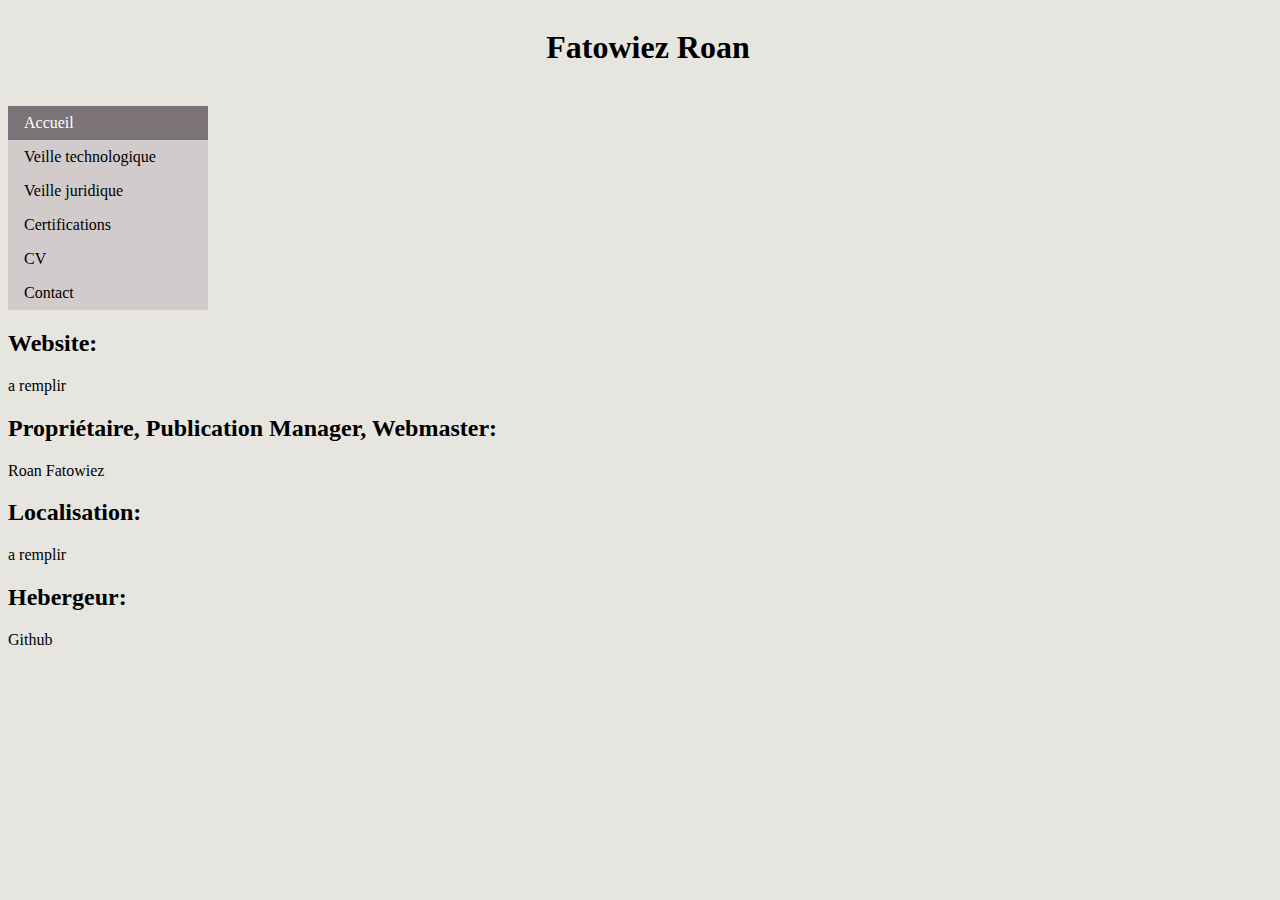
==== mentions_legales.html @ f7fbf0f7 "initial upload" ====
<!DOCTYPE html>
<html lang="en">
<head>
    <meta charset="UTF-8">
    <meta http-equiv="X-UA-Compatible" content="IE=edge">
    <meta name="viewport" content="width=device-width, initial-scale=1.0">
    <link href="style.css" rel="stylesheet">
    <title>Portfolio</title>
</head>
<body>

<div class="header">
    <h1>Fatowiez Roan</h1>
</div>
<br>

<div class="menu-gauche">
    <ul>
        <li><a class="active" href="index.html" class="a">Accueil</a></li>
        <li><a href="veille_techno.html" class="a">Veille technologique</a></li>
        <li><a href="veille_juri.html" class="a">Veille juridique</a></li>
        <li><a href="certifcations.html" class="a">Certifications</a></li>
        <li><a href="cv.html" class="a">CV</a></li>
        <li><a href="contact.html" class="a">Contact</a></li>
    </ul>
</div>
<div class="contenu">
    <h2>Website: </h2> a remplir <br>
                <h2>Propriétaire, Publication Manager, Webmaster: </h2> Roan Fatowiez <br>
                <h2>Localisation: </h2> a remplir <br>
                <h2>Hebergeur: </h2> Github <br>
            </h4>
</div>

</body>
</html>
---- style.css ----
/* Definition des variables CSS*/
:root{
    --color: #000;
    --ul-background-color: #D2CBCB;
    --ul-accueil: #7b7377;
    --ul-hoover: #F9E7E7;
    --ul-font-hoover: black;
    --back-color: #ffffff;
    --home-hoover: white;
    --background: #E7E5DF;
}

/* Création du corps du site web pour écran de PC */
body /* Paramètres du body */
{
    width :100% ;
    background-color: var(--background);
    overflow-x: hidden;
}

#global /* Identifiant global */
{
    width :80% ;
    margin :auto ;
    padding :25px ;
}

.header /* Paramètres du Header */
{
    width :100% ;
    display: flex;
    justify-content: center;
    align-items: center;
}

.menu-gauche /* Découpage du body à gauche */
{
    width :20% ;
    float :left ;
}

.contenu /* Paramètrage du contenu principal */
{
    width :60% ;
    float :left ;
}

.sidebar-droite /* Découpage du body à droite */
{
    width :20% ;
    float :left ;
}

.footer /* Paramètres du Footer */
{
    width :100%;
    bottom: 0;
    position: absolute;
    display: flex;
    justify-content: center;
    align-items: center;
    margin-bottom: 10px;
}

.a {
    /* Pour que le lien ne soit plus surligné */
    text-decoration: none;
    color: var(--neon1);
}

/* Stylisation du menu */
ul { 
    list-style-type: none;
    margin: 0;
    padding: 0;
    width: 200px;
    background-color: var(--ul-background-color);
}
  
li a {
    display: block;
    color: var(--color);
    padding: 8px 16px;
    text-decoration: none;
}
  
li a.active {
    background-color: var(--ul-accueil);
    color: var(--home-hoover);
}
  
li a:hover:not(.active) {
    background-color: var(--ul-hoover);
    color: var(--ul-font-hoover);
}

/* Responsive tablettes */
@media(min-width: 768px) and (max-width: 1388px)
{
#global
{
    width :100% ;
    padding :0px ;
}

.menu-gauche
{
    width :100% ;           
}

.contenu
{
    width :80% ;
}
}

/* Responsive mobile */
@media(max-width: 767px)
{ 
#global
{
    width :100% ;
    padding :0px ;
}

.menu-gauche
{
    width :100% ;
}

.contenu
{
    width :100% ;
}

.sidebar-droite
{
    width :100% ;
}
}

.center {
    position: relative;
    padding: 50px 50px;
    background: #fff;
    border-radius: 10px;
  }
  .center h1 {
    font-size: 2em;
    border-left: 5px solid dodgerblue;
    padding: 10px;
    color: #000;
    letter-spacing: 5px;
    margin-bottom: 60px;
    font-weight: bold;
    padding-left: 10px;
  }
  .center .inputbox {
    position: relative;
    width: 300px;
    height: 50px;
    margin-bottom: 50px;
  }
  .center .inputbox input {
    position: absolute;
    top: 0;
    left: 0;
    width: 100%;
    border: 2px solid #000;
    outline: none;
    background: none;
    padding: 10px;
    border-radius: 10px;
    font-size: 1.2em;
  }
  .center .inputbox button {
    position: absolute;
    top: 0;
    left: 0;
    width: 100%;
    border: 2px solid #000;
    outline: none;
    background: none;
    padding: 25px;
    border-radius: 20px;
    font-size: 1.2em;
    background-color: var(--ul-background-color);
  }
  .center .inputbox:last-child {
    margin-bottom: 0;
  }
  .center .inputbox span {
    position: absolute;
    top: 14px;
    left: 20px;
    font-size: 1em;
    transition: 0.6s;
    font-family: sans-serif;
  }
  .center .inputbox input:focus ~ span,
  .center .inputbox input:valid ~ span {
    transform: translateX(-13px) translateY(-35px);
    font-size: 1em;
  }
  .center .inputbox button:focus ~ span,
  .center .inputbox button:valid ~ span {
    transform: translateX(-13px) translateY(-35px);
    font-size: 1em;
  }
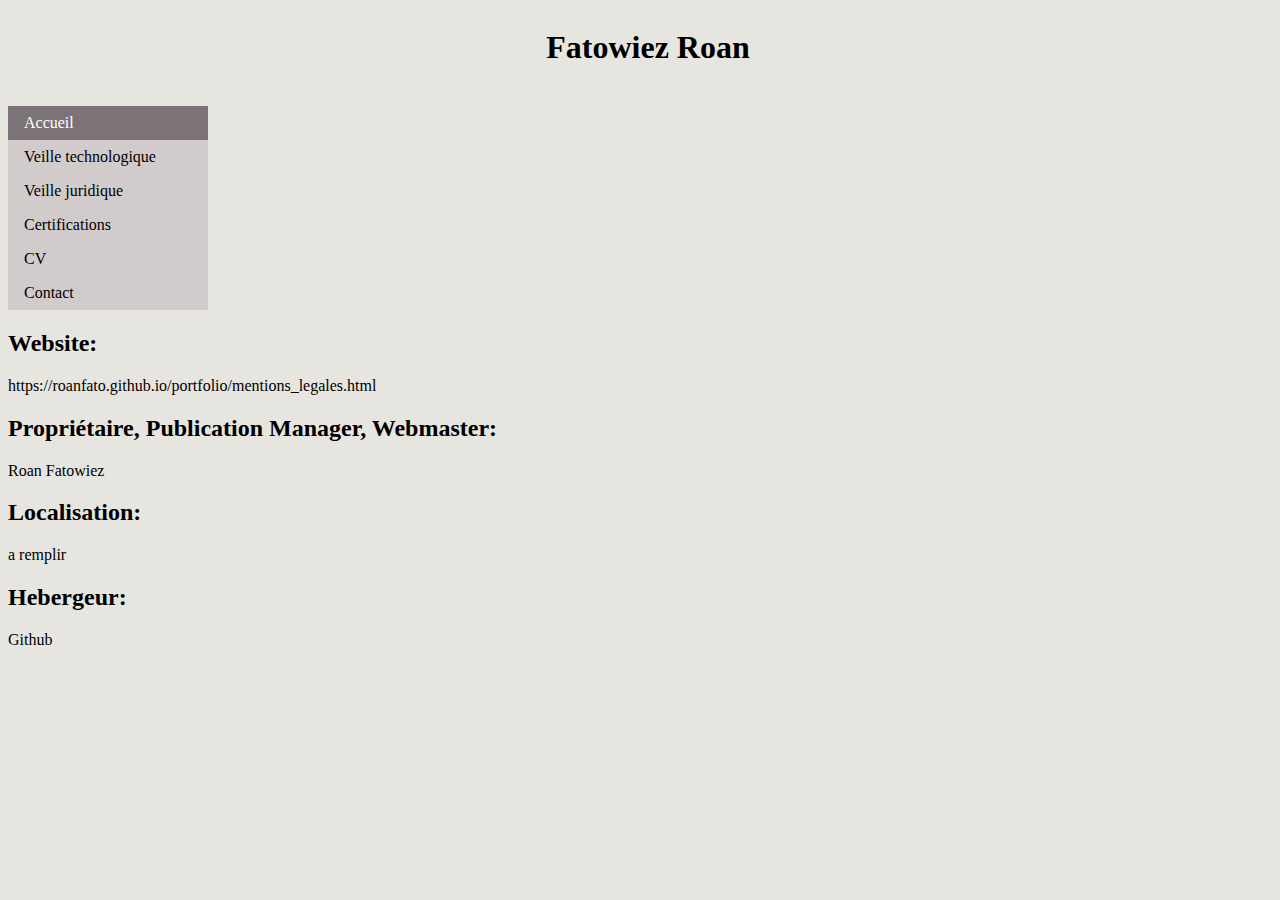
==== commit 0e16c025: "Update mentions_legales.html" ====
--- a/mentions_legales.html
+++ b/mentions_legales.html
@@ -25,7 +25,7 @@
     </ul>
 </div>
 <div class="contenu">
-    <h2>Website: </h2> a remplir <br>
+    <h2>Website: </h2> https://roanfato.github.io/portfolio/mentions_legales.html  </h2><br>
                 <h2>Propriétaire, Publication Manager, Webmaster: </h2> Roan Fatowiez <br>
                 <h2>Localisation: </h2> a remplir <br>
                 <h2>Hebergeur: </h2> Github <br>
@@ -33,4 +33,4 @@
 </div>
 
 </body>
-</html>+</html>
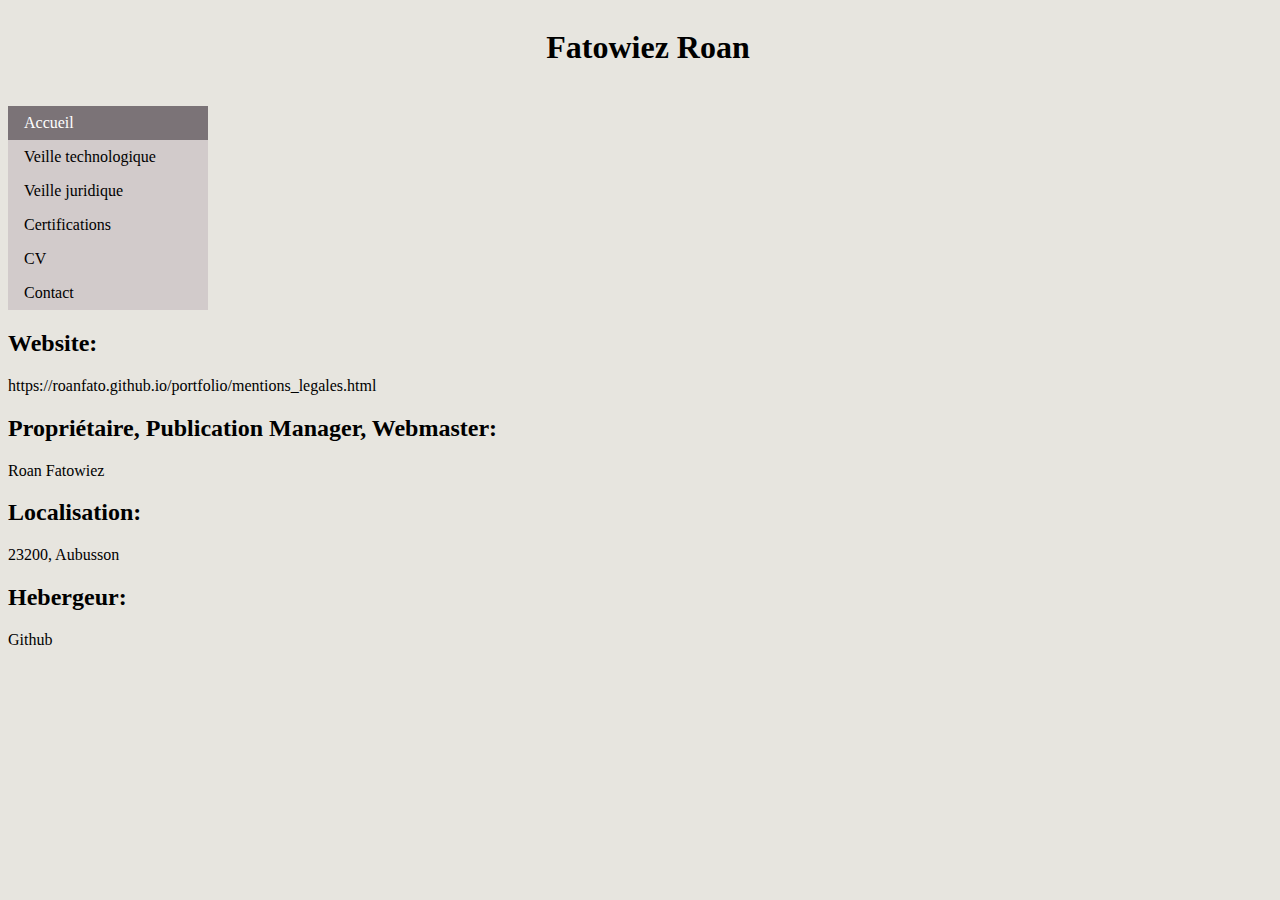
==== commit 59a1ad9b: "Update mentions_legales.html" ====
--- a/mentions_legales.html
+++ b/mentions_legales.html
@@ -27,7 +27,7 @@
 <div class="contenu">
     <h2>Website: </h2> https://roanfato.github.io/portfolio/mentions_legales.html  </h2><br>
                 <h2>Propriétaire, Publication Manager, Webmaster: </h2> Roan Fatowiez <br>
-                <h2>Localisation: </h2> a remplir <br>
+                <h2>Localisation: </h2> 23200, Aubusson <br>
                 <h2>Hebergeur: </h2> Github <br>
             </h4>
 </div>
